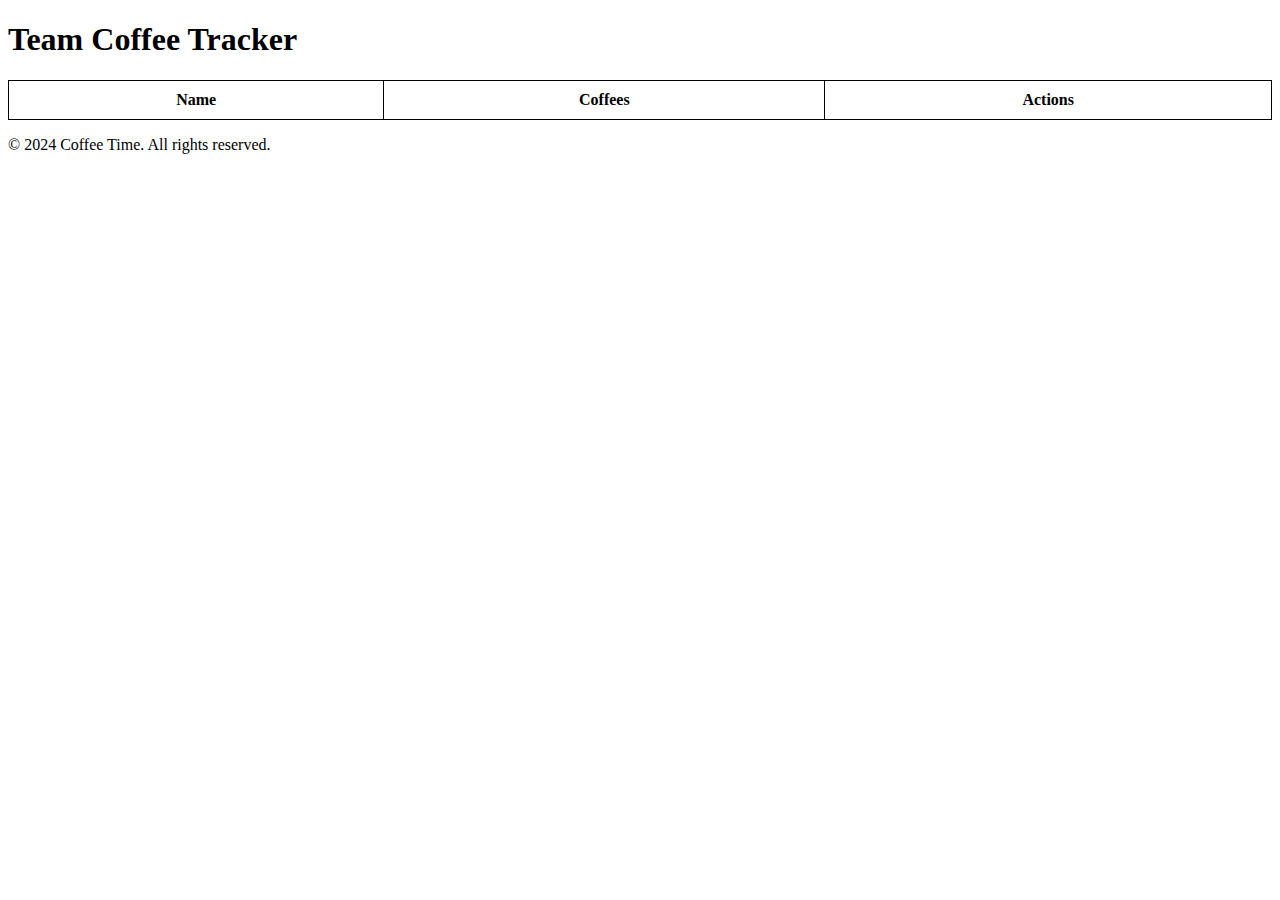
==== backend/src/app/templates/index.html @ ffd6a469 "New project structure" ====
<!DOCTYPE html>
<html lang="en">
<head>
    <meta charset="UTF-8">
    <meta name="viewport" content="width=device-width, initial-scale=1.0">
    <title>Coffee Time! - Update coffee count</title>
    <link href="{{ url_for('static', path='css/style.css') }}" rel="stylesheet">
    <style>
        table {
            width: 100%;
            border-collapse: collapse;
        }

        table, th, td {
            border: 1px solid black;
        }

        th, td {
            padding: 10px;
            text-align: center;
        }

        .btn {
            cursor: pointer;
            padding: 5px 10px;
            margin: 2px;
        }

        .delete-btn {
            color: red;
            font-weight: bold;
        }
    </style>
</head>
<body>
<main>
    <h1>Team Coffee Tracker</h1>
    <table id="members-table">
        <thead>
            <tr>
                <th>Name</th>
                <th>Coffees</th>
                <th>Actions</th>
            </tr>
        </thead>
        <tbody>
            <!-- Members will be populated here dynamically -->
        </tbody>
    </table>

    <!-- Hidden form to update members -->
    <div id="update-member-form" style="display: none;">
        <h3>Update Member</h3>
        <form id="update-form">
            <input type="hidden" id="update-member-id">
            <label for="update-name">Name:</label>
            <input type="text" id="update-name">
            <label for="update-coffees">Coffees:</label>
            <input type="number" id="update-coffees">
            <button type="submit" class="btn">Update Member</button>
            <button type="button" class="btn" onclick="hideUpdateForm()">Cancel</button>
        </form>
    </div>

    <script src="/static/app.js"></script>
  </main>
  <footer>
    <p>© 2024 Coffee Time. All rights reserved.</p>
</footer>
</body>
</html>
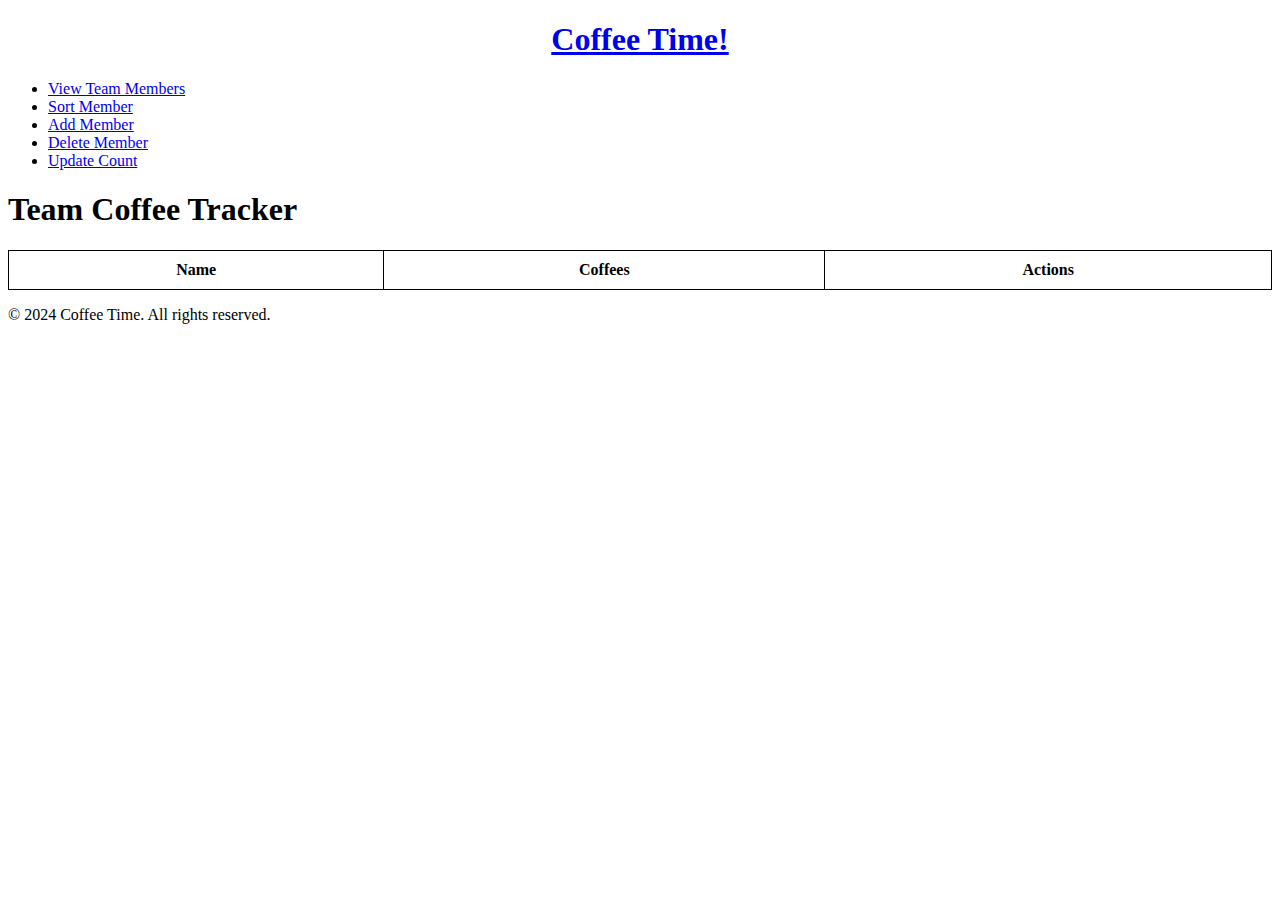
==== commit a6bcb71c: "Adding docker container automatic startup and simple login" ====
--- a/backend/src/app/templates/index.html
+++ b/backend/src/app/templates/index.html
@@ -32,7 +32,23 @@
         }
     </style>
 </head>
+
 <body>
+
+<header>
+    <h1 style="text-align: center;"><a href="/">Coffee Time!</a></h1>
+    <!-- Navbar -->
+    <nav>
+        <ul class="navbar">
+            <li><a href="/team">View Team Members</a></li>
+            <li><a href="/sort">Sort Member</a></li>
+            <li><a href="/add">Add Member</a></li>
+            <li><a href="/delete">Delete Member</a></li>
+            <li><a href="/update">Update Count</a></li>
+        </ul>
+    </nav>
+</header>
+
 <main>
     <h1>Team Coffee Tracker</h1>
     <table id="members-table">
@@ -62,7 +78,7 @@
         </form>
     </div>
 
-    <script src="/static/app.js"></script>
+    <script src="/static/js/app.js"></script>
   </main>
   <footer>
     <p>© 2024 Coffee Time. All rights reserved.</p>
